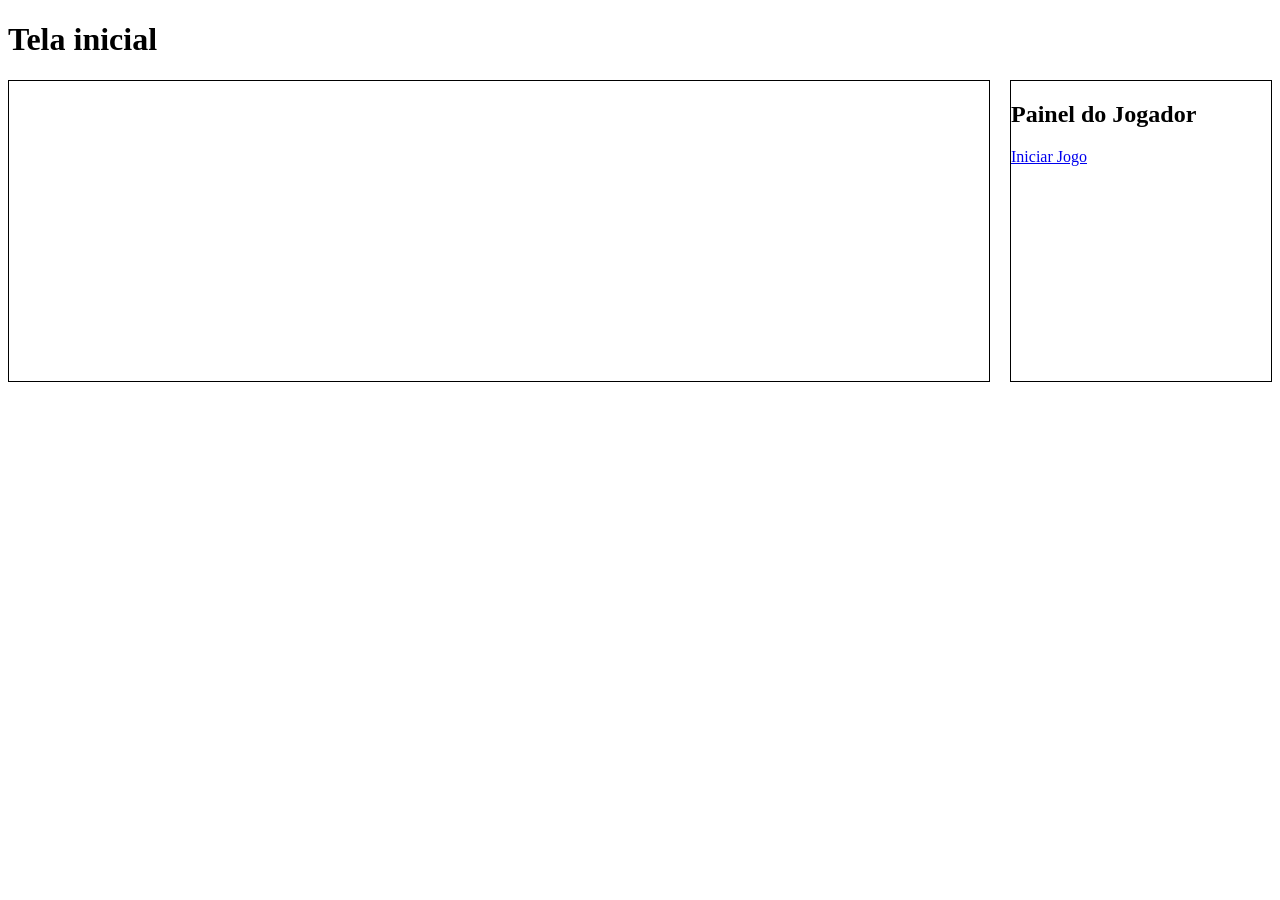
==== templates/jogo/pagina_inicial.html @ e978bf17 "refactor" ====
<!DOCTYPE html>
<html lang="pt-BR">
<head>
    <meta charset="UTF-8">
    <meta name="viewport" content="width=device-width, initial-scale=1.0">
    <title>Jogo - Tela Inicial</title>
    <style>
        .layout { display: flex; gap: 20px; }
        .painel-principal { flex: 1; border: 1px solid; min-height: 300px; }
        .painel-jogador { width: 260px; border: 1px solid; min-height: 300px; }
    </style>
</head>
<body>
    <h1>Tela inicial</h1>
    <div class="layout">
        <div class="painel-principal"></div>
        <div class="painel-jogador">
            <h2>Painel do Jogador</h2>
            <p><a href="/jogo">Iniciar Jogo</a></p>
        </div>
    </div>
</body>
</html>
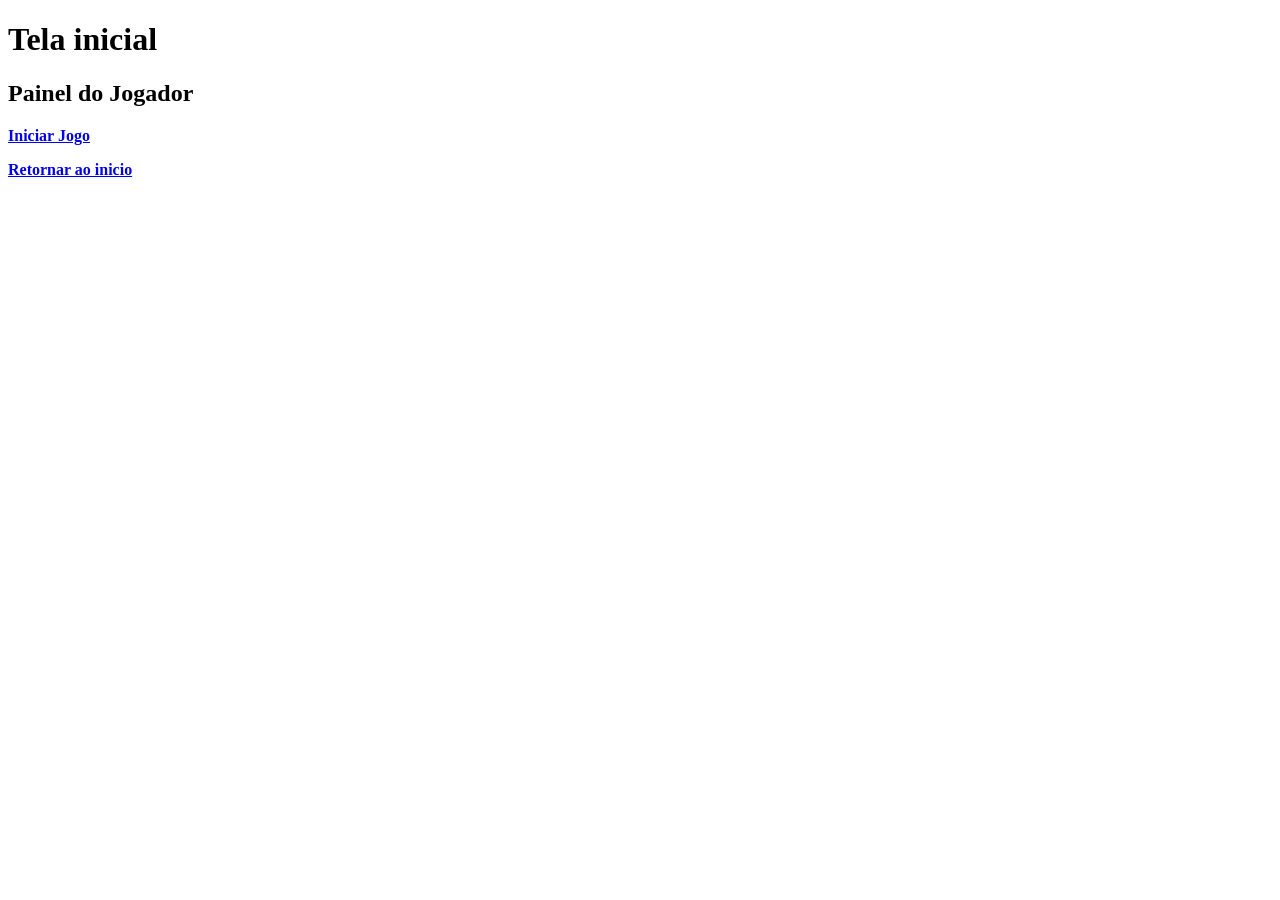
==== commit a517b759: "Frontend do projeto atualizado." ====
--- a/templates/jogo/pagina_inicial.html
+++ b/templates/jogo/pagina_inicial.html
@@ -4,11 +4,7 @@
     <meta charset="UTF-8">
     <meta name="viewport" content="width=device-width, initial-scale=1.0">
     <title>Jogo - Tela Inicial</title>
-    <style>
-        .layout { display: flex; gap: 20px; }
-        .painel-principal { flex: 1; border: 1px solid; min-height: 300px; }
-        .painel-jogador { width: 260px; border: 1px solid; min-height: 300px; }
-    </style>
+    <link rel="stylesheet" href="{{ url_for('static', filename='css/style.css') }}">
 </head>
 <body>
     <h1>Tela inicial</h1>
@@ -16,7 +12,8 @@
         <div class="painel-principal"></div>
         <div class="painel-jogador">
             <h2>Painel do Jogador</h2>
-            <p><a href="/jogo">Iniciar Jogo</a></p>
+            <p><a href="/jogo"><strong>Iniciar Jogo</strong></a></p>
+            <p><a href="/"><strong>Retornar ao inicio</strong></a></p>
         </div>
     </div>
 </body>
